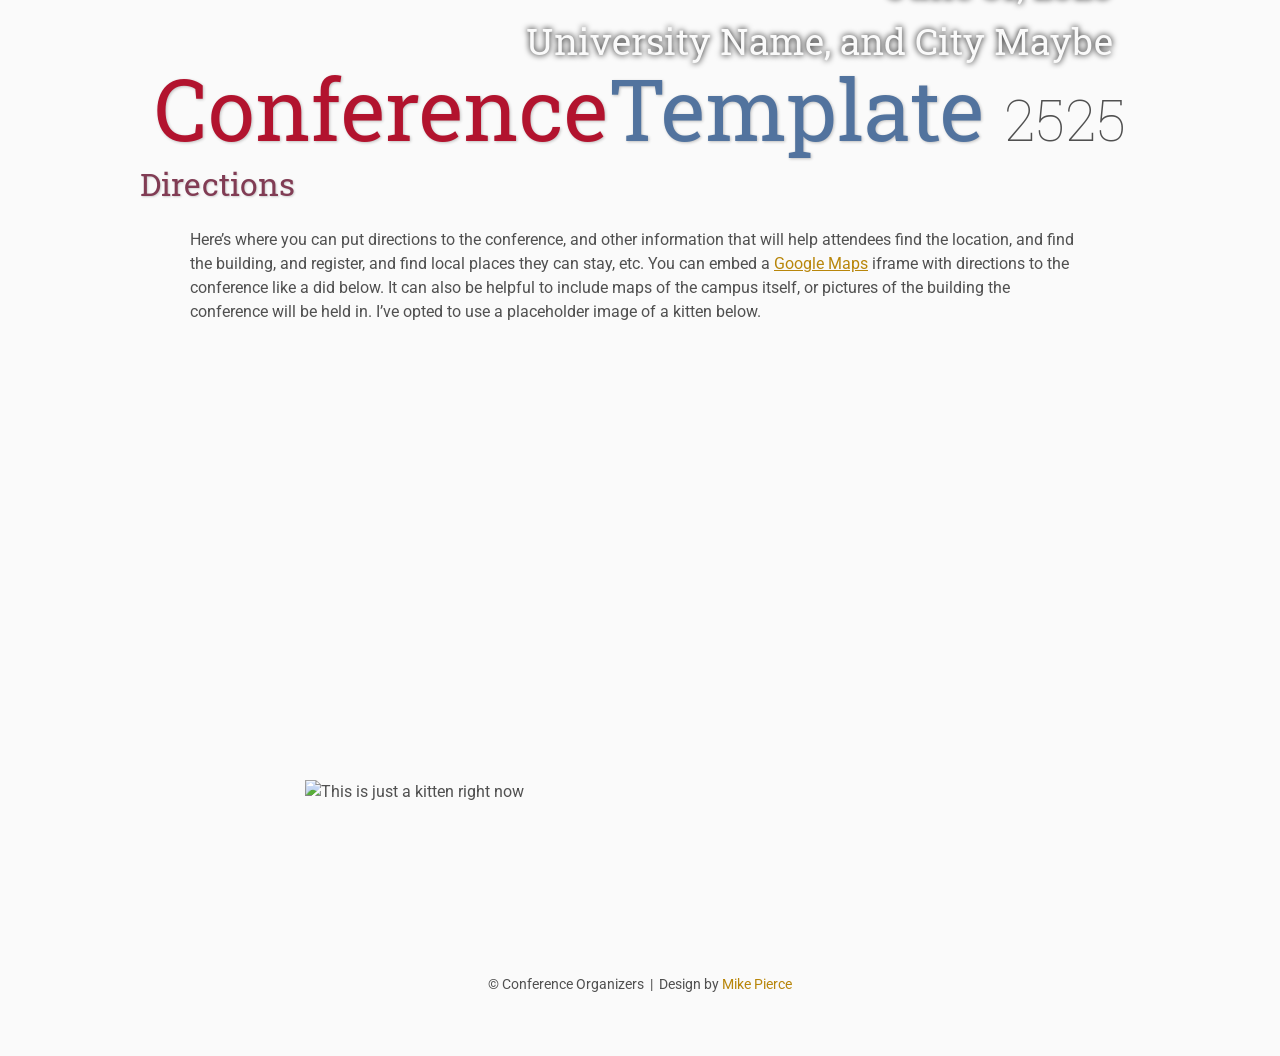
==== directions/index.html @ 3344bc9d "Update index.html" ====
<!DOCTYPE html>
<html lang='en'>

<head>
    <base href="..">
    <link rel="shortcut icon" type="image/png" href="assets/favicon.png"/>
    <link rel="stylesheet" type="text/css" media="all" href="assets/main.css"/>
    <meta name="description" content="Conference Template">
    <meta name="resource-type" content="document">
    <meta name="distribution" content="global">
    <meta name="KeyWords" content="Conference">
    <title>Directions | Conference Template</title>
</head>

<body>

    <div class="banner">
        <img src="assets/banner.jpg" alt="Conference Template Banner">
        <div class="top-left">
            <span class="title1">Conference</span><span class="title2">Template</span> <span class="year">2525</span>
        </div>
        <div class="bottom-right">
            June 31, 2525 <br> University Name, and City Maybe
        </div>
    </div>

    <table class="navigation">
        <tr>
            <td class="navigation">
                <a title="Conference Home Page" href=".">Home</a>
            </td>
            <td class="navigation">
                <a title="Register for the Conference" href="registration">Registration</a>
            </td>
            <td class="navigation">
                <a title="Conference Program" href="program">Program</a> 
            </td>
            <td class="navigation">
                <a class="current" title="Directions to the Conference" href="directions">Directions</a>
            </td>
            
        </tr>
    </table>


    <h2>Directions</h2>
    <p>
        Here&rsquo;s where you can put directions to the conference,
        and other information that will help attendees find the location,
        and find the building, and register, and find local places they can stay, etc.
        You can embed a <a href="https://www.google.com/maps">Google Maps</a> iframe
        with directions to the conference like a did below.
        It can also be helpful to include maps of the campus itself,
        or pictures of the building the conference will be held in.
        I&rsquo;ve opted to use a placeholder image of a kitten below.
    </p>

    <iframe class="directions" src="https://www.google.com/maps/embed?pb=!1m18!1m12!1m3!1d134998.56138929052!2d-121.98776790326531!3d37.869213445646146!2m3!1f0!2f0!3f0!3m2!1i1024!2i768!4f13.1!3m3!1m2!1s0x808ff431db2f96d1%3A0x8b99d90a20aa67de!2sMt+Diablo!5e0!3m2!1sen!2sus!4v1561787340910!5m2!1sen!2sus"></iframe>

    <img class="center" src="assets/kitten4.jpg" alt="This is just a kitten right now" id="kitten">

    <footer>
        &copy; Conference Organizers
        &nbsp;|&nbsp; Design by <a href="https://github.com/mikepierce">Mike Pierce</a>
    </footer>

</body>
</html>
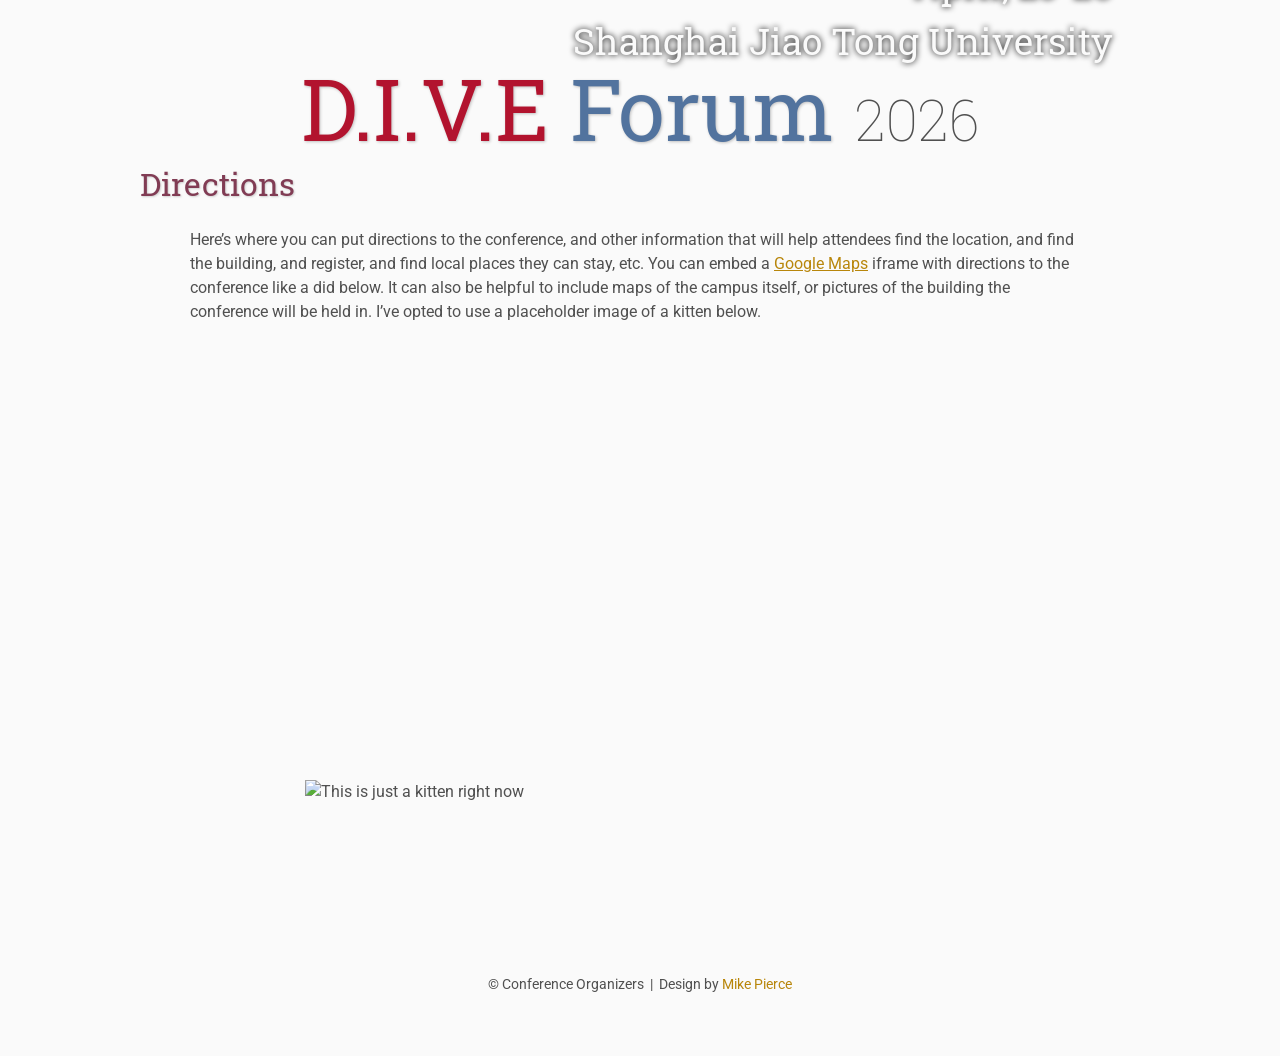
==== commit 7cc7bcc6: "Update index.html" ====
--- a/directions/index.html
+++ b/directions/index.html
@@ -17,10 +17,10 @@
     <div class="banner">
         <img src="assets/banner.jpg" alt="Conference Template Banner">
         <div class="top-left">
-            <span class="title1">Conference</span><span class="title2">Template</span> <span class="year">2525</span>
+            <span class="title1">D.I.V.E</span><span class="title2"> Forum</span> <span class="year"> 2026</span>
         </div>
         <div class="bottom-right">
-            June 31, 2525 <br> University Name, and City Maybe
+            April, 25-26 <br> Shanghai Jiao Tong University
         </div>
     </div>
 
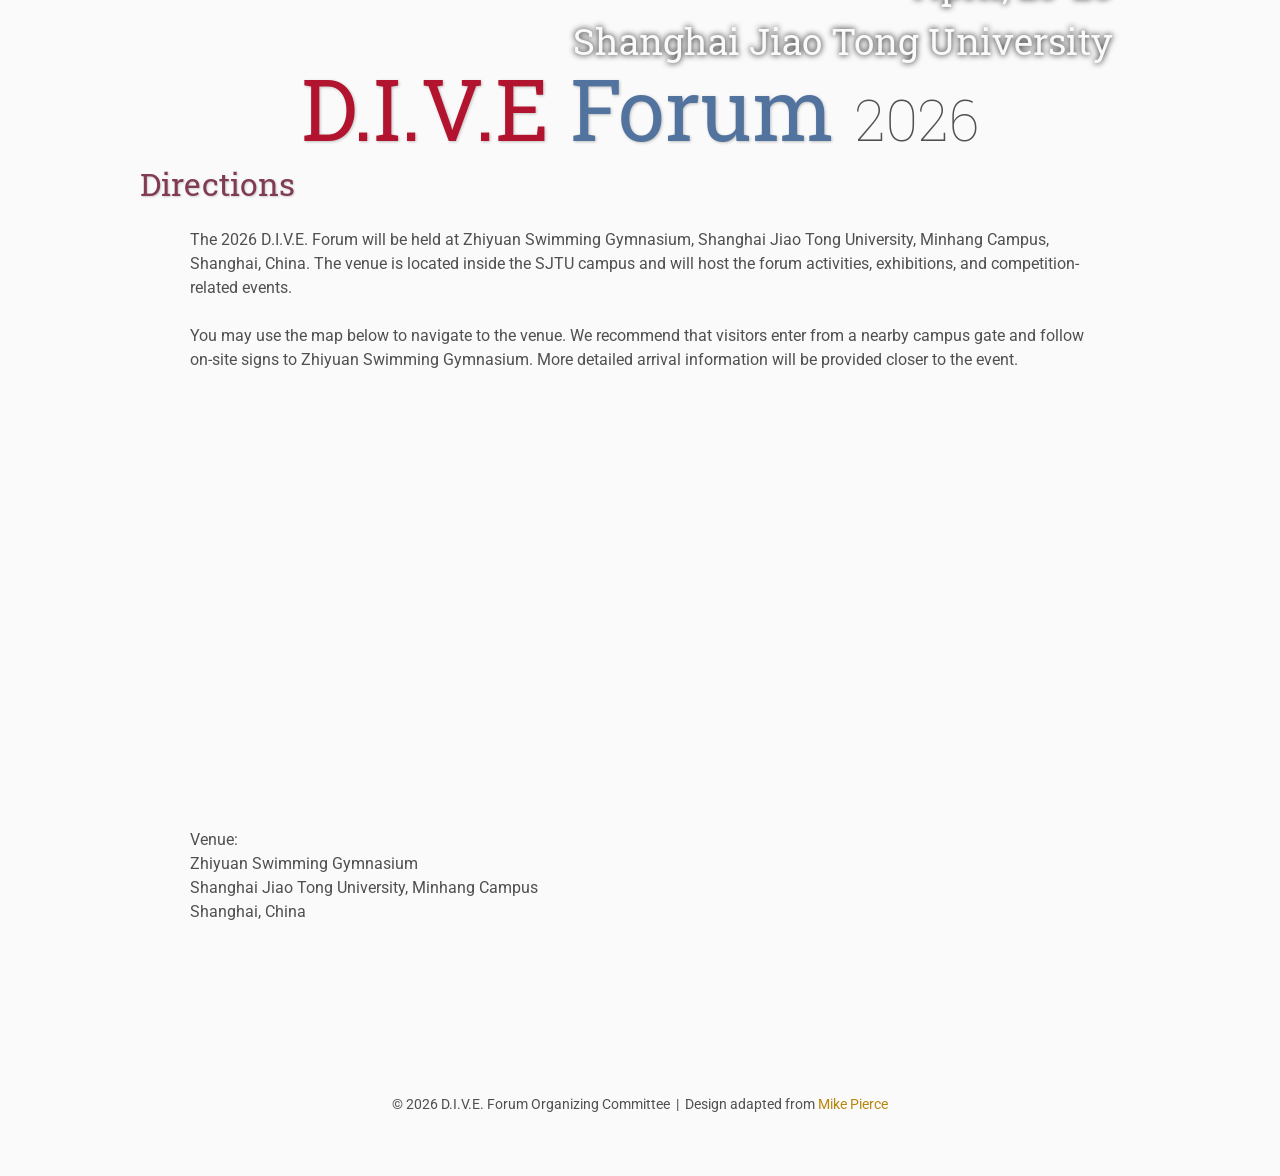
==== commit 2bb671b9: "Update index.html" ====
--- a/directions/index.html
+++ b/directions/index.html
@@ -44,25 +44,34 @@
 
 
     <h2>Directions</h2>
-    <p>
-        Here&rsquo;s where you can put directions to the conference,
-        and other information that will help attendees find the location,
-        and find the building, and register, and find local places they can stay, etc.
-        You can embed a <a href="https://www.google.com/maps">Google Maps</a> iframe
-        with directions to the conference like a did below.
-        It can also be helpful to include maps of the campus itself,
-        or pictures of the building the conference will be held in.
-        I&rsquo;ve opted to use a placeholder image of a kitten below.
-    </p>
+<p>
+    The 2026 D.I.V.E. Forum will be held at Zhiyuan Swimming Gymnasium,
+    Shanghai Jiao Tong University, Minhang Campus, Shanghai, China.
+    The venue is located inside the SJTU campus and will host the forum activities,
+    exhibitions, and competition-related events.
+</p>
 
-    <iframe class="directions" src="https://www.google.com/maps/embed?pb=!1m18!1m12!1m3!1d134998.56138929052!2d-121.98776790326531!3d37.869213445646146!2m3!1f0!2f0!3f0!3m2!1i1024!2i768!4f13.1!3m3!1m2!1s0x808ff431db2f96d1%3A0x8b99d90a20aa67de!2sMt+Diablo!5e0!3m2!1sen!2sus!4v1561787340910!5m2!1sen!2sus"></iframe>
+<p>
+    You may use the map below to navigate to the venue.
+    We recommend that visitors enter from a nearby campus gate and follow on-site signs to
+    Zhiyuan Swimming Gymnasium. More detailed arrival information will be provided closer to the event.
+</p>
 
-    <img class="center" src="assets/kitten4.jpg" alt="This is just a kitten right now" id="kitten">
+<iframe
+    class="directions"
+    src="https://www.google.com/maps?q=上海交通大学致远游泳健身馆&output=embed">
+</iframe>
 
-    <footer>
-        &copy; Conference Organizers
-        &nbsp;|&nbsp; Design by <a href="https://github.com/mikepierce">Mike Pierce</a>
-    </footer>
+<p>
+    Venue:<br>
+    Zhiyuan Swimming Gymnasium<br>
+    Shanghai Jiao Tong University, Minhang Campus<br>
+    Shanghai, China
+</p>
 
+<footer>
+    &copy; 2026 D.I.V.E. Forum Organizing Committee
+    &nbsp;|&nbsp; Design adapted from <a href="https://github.com/mikepierce">Mike Pierce</a>
+</footer>
 </body>
 </html>
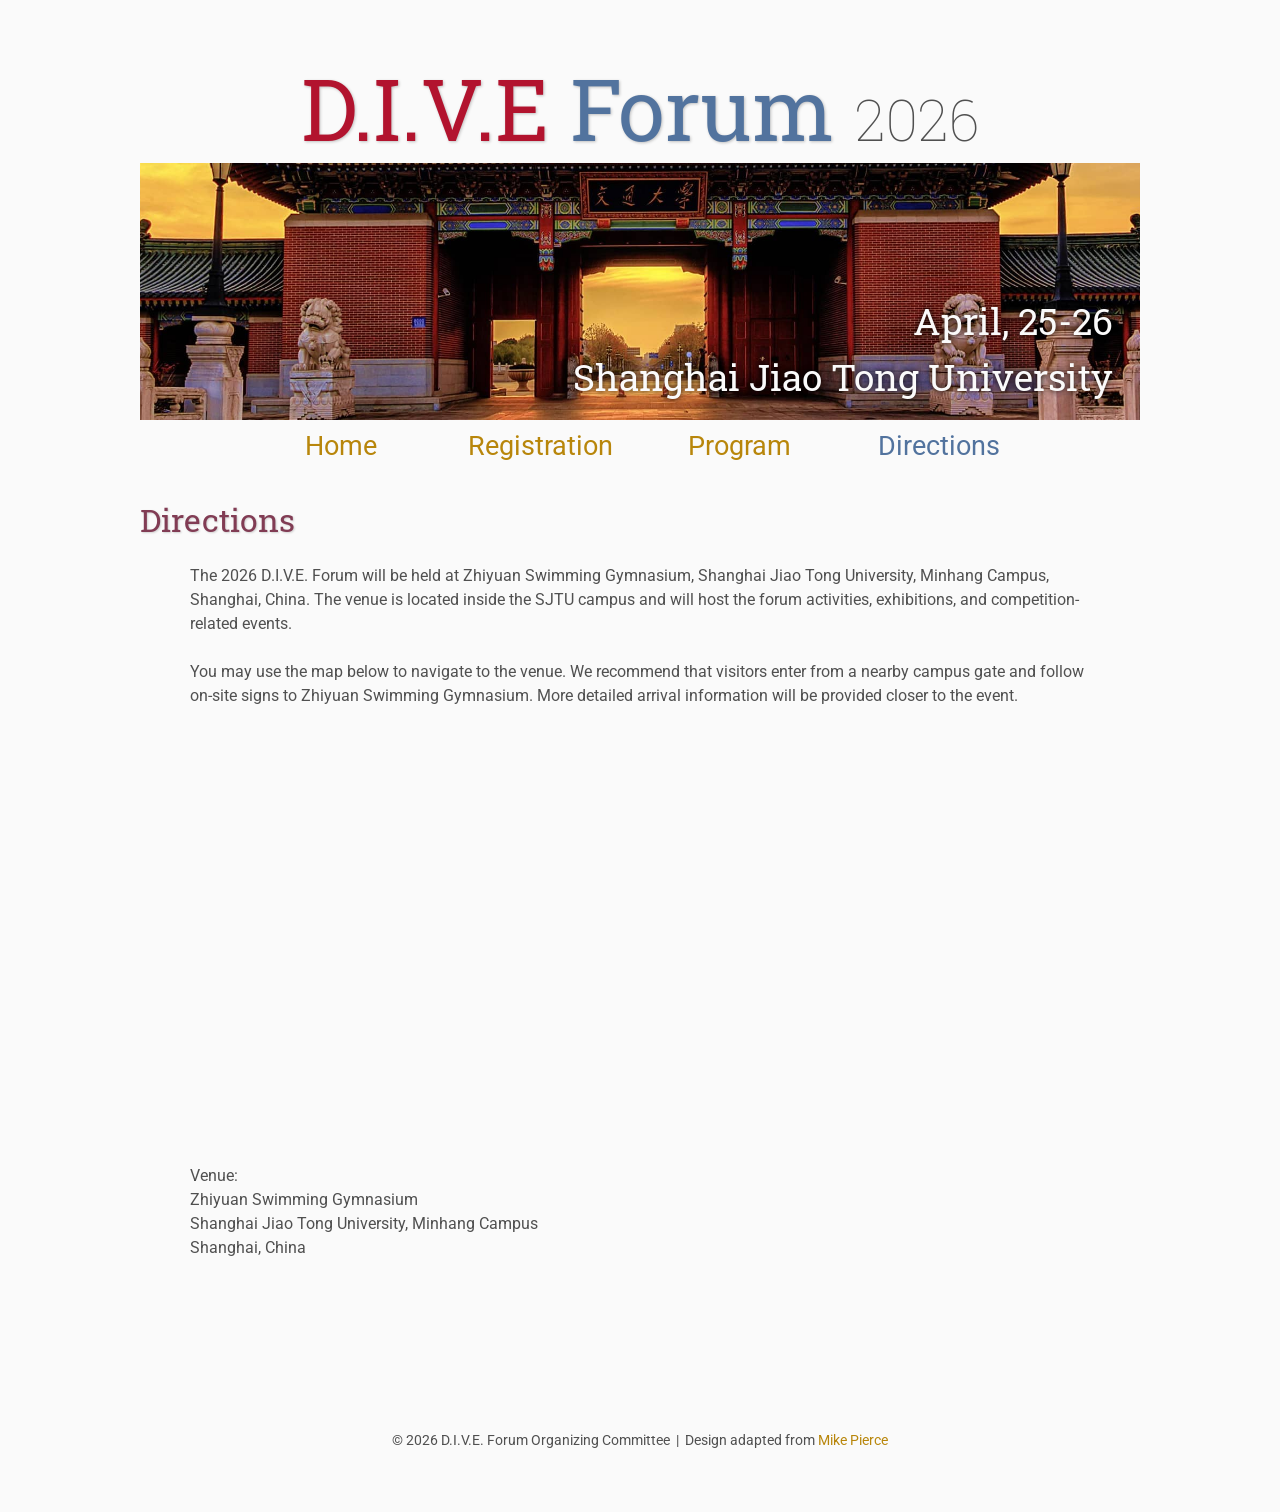
==== commit a3aaa215: "Update index.html" ====
--- a/directions/index.html
+++ b/directions/index.html
@@ -15,7 +15,7 @@
 <body>
 
     <div class="banner">
-        <img src="assets/banner.jpg" alt="Conference Template Banner">
+        <img src="assets/jiaoda.jpg" alt="Conference Template Banner">
         <div class="top-left">
             <span class="title1">D.I.V.E</span><span class="title2"> Forum</span> <span class="year"> 2026</span>
         </div>
